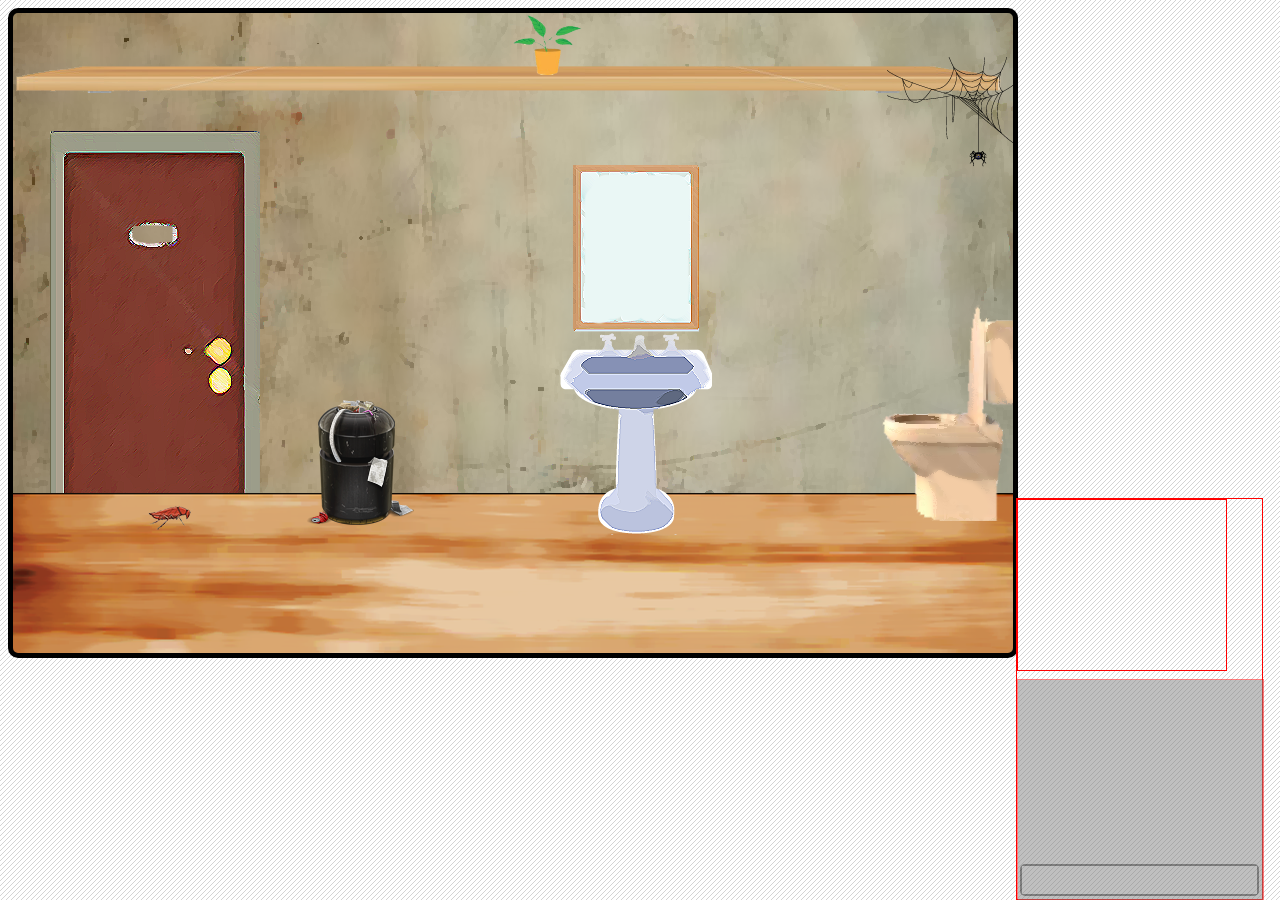
==== scene1.html @ df1e381f "switched inventory" ====
<!DOCTYPE html>
<html lang="en">
<head>
  <link rel="stylesheet" href="styles1.css">
  <meta charset="UTF-8">
  <title>Can you escape The Iron Yard?</title>

<!--Adds HTML sound effects-->
  <script>
function playSound(soundfile) {
  document.getElementById("sound").innerHTML=
    "<embed src=\""+soundfile+"\" hidden=\"true\" autostart=\"true\" loop=\"false\" />";
}
</script>

</head>
  <body>

    <div class="container">

    <div id="shelf">
        <div class="plantBox">
          <img src="images/plant.png" width=70px height=60px>
            </div>
        <img src="images/key3.png" id="key3" class="key3">
        <div class="spider"></div>
    </div>
    <div id="door"></div>
    <div id="trash">
      <img src="images/key1.png" id="key1" class="key">
        </div>
    <div id="toilet">
      <img src="images/key2.png" id="key2" class="key">
        </div>
    <div id="mirror" onclick="playSound('images/mirrorbreaking.wav')"><span id="sound"></span></div>
    <div id="sink"></div>
    <div class="roach"></div>

    </div>

  <footer>
    <div class="bottomWrap">
      <div id="message"></div>
      <div id="inv">
        <progress value = "0" max="4"></progress>
      </div>
    </div>
</footer>



<!-- Script tags for jquery and no underscore -->
  <script type="text/javascript" src="node_modules/jquery/dist/jquery.js"></script>
  <script type="text/javascript" src="scene1.js"></script>

  </body>
</html>
---- styles1.css ----
body {
  font-family: helvetica;
  font-size: 2em;
  background-image: url("images/stripes.png");
  color: black; }

.intro {
  position: absolute;
  width: 130px;
  height: 665px;
  top: 0px;
  left: 0px;
  color: white;
  background-color: black;
  opacity: 0.9; }

.container {
  display: inline-block;
  width: 1000px;
  height: 640px;
  padding: 0px;
  position: relative;
  border-radius: 10px;
  margin-right: 10%;
  border: 5px black solid;
  background-image: url("images/walls.png"); }

#shelf {
  display: inline-block;
  width: 1000px;
  position: absolute;
  margin-top: 30px;
  background-image: url("images/shelf.png");
  background-repeat: no-repeat;
  height: 50px; }
  #shelf .spider {
    background-image: url("images/spider-01.png");
    position: absolute;
    width: 126px;
    height: 169px;
    top: 14px;
    right: 0px; }

.plantBox {
  display: inline-block;
  margin-left: 50%;
  margin-top: -28px; }

#door {
  display: inline-block;
  width: 250px;
  margin-top: 118px;
  margin-left: 30px;
  background-image: url("images/door1.png");
  background-repeat: no-repeat;
  height: 362px; }

#trash {
  display: inline-block;
  position: absolute;
  bottom: 124px;
  width: 121px;
  height: 130px;
  background-image: url("images/trash.png");
  background-repeat: no-repeat;
  vertical-align: bottom; }

#toilet {
  display: inline-block;
  position: absolute;
  width: 217px;
  height: 238px;
  bottom: 119px;
  right: 0px;
  background-image: url("images/toilet2.png");
  background-repeat: no-repeat; }

#mirror {
  position: absolute;
  top: 150px;
  left: 560px;
  width: 126px;
  height: 169px;
  background-image: url("images/mirror2.png"); }

#sink {
  position: absolute;
  top: 320px;
  left: 547px;
  width: 152px;
  height: 202px;
  background-image: url("images/sink.png"); }

.roach {
  position: absolute;
  top: 479px;
  left: 131px;
  width: 200px;
  height: 200px;
  background-image: url("images/roach.png");
  background-repeat: no-repeat;
  transition: left 2s ease; }

.roach:hover {
  left: 1000px; }

footer {
  position: fixed;
  left: 1016px;
  bottom: 0px;
  height: 400px;
  width: 245px;
  border: 1px red solid; }

#message {
  display: inline-block;
  width: 85%;
  height: 170px;
  border: 1px red solid; }

#inv {
  display: inline-block;
  width: 100%;
  height: 100px;
  background-color: gray;
  opacity: 0.5;
  border: 1px red solid;
  padding-bottom: 100%; }

progress {
  background-color: green;
  border: 2px solid black;
  border-radius: 5px;
  position: absolute;
  bottom: 3px;
  right: 3px;
  width: 239px; }

.keys {
  display: inline-block; }

.key {
  display: none;
  position: relative;
  width: 20%;
  height: 20%; }

.key3 {
  display: none;
  margin-left: 52%;
  margin-top: -47px; }

#key1 {
  bottom: 27px;
  left: 44px; }

#key2 {
  top: 60px;
  left: 100px;
  width: 27px;
  height: 50px; }
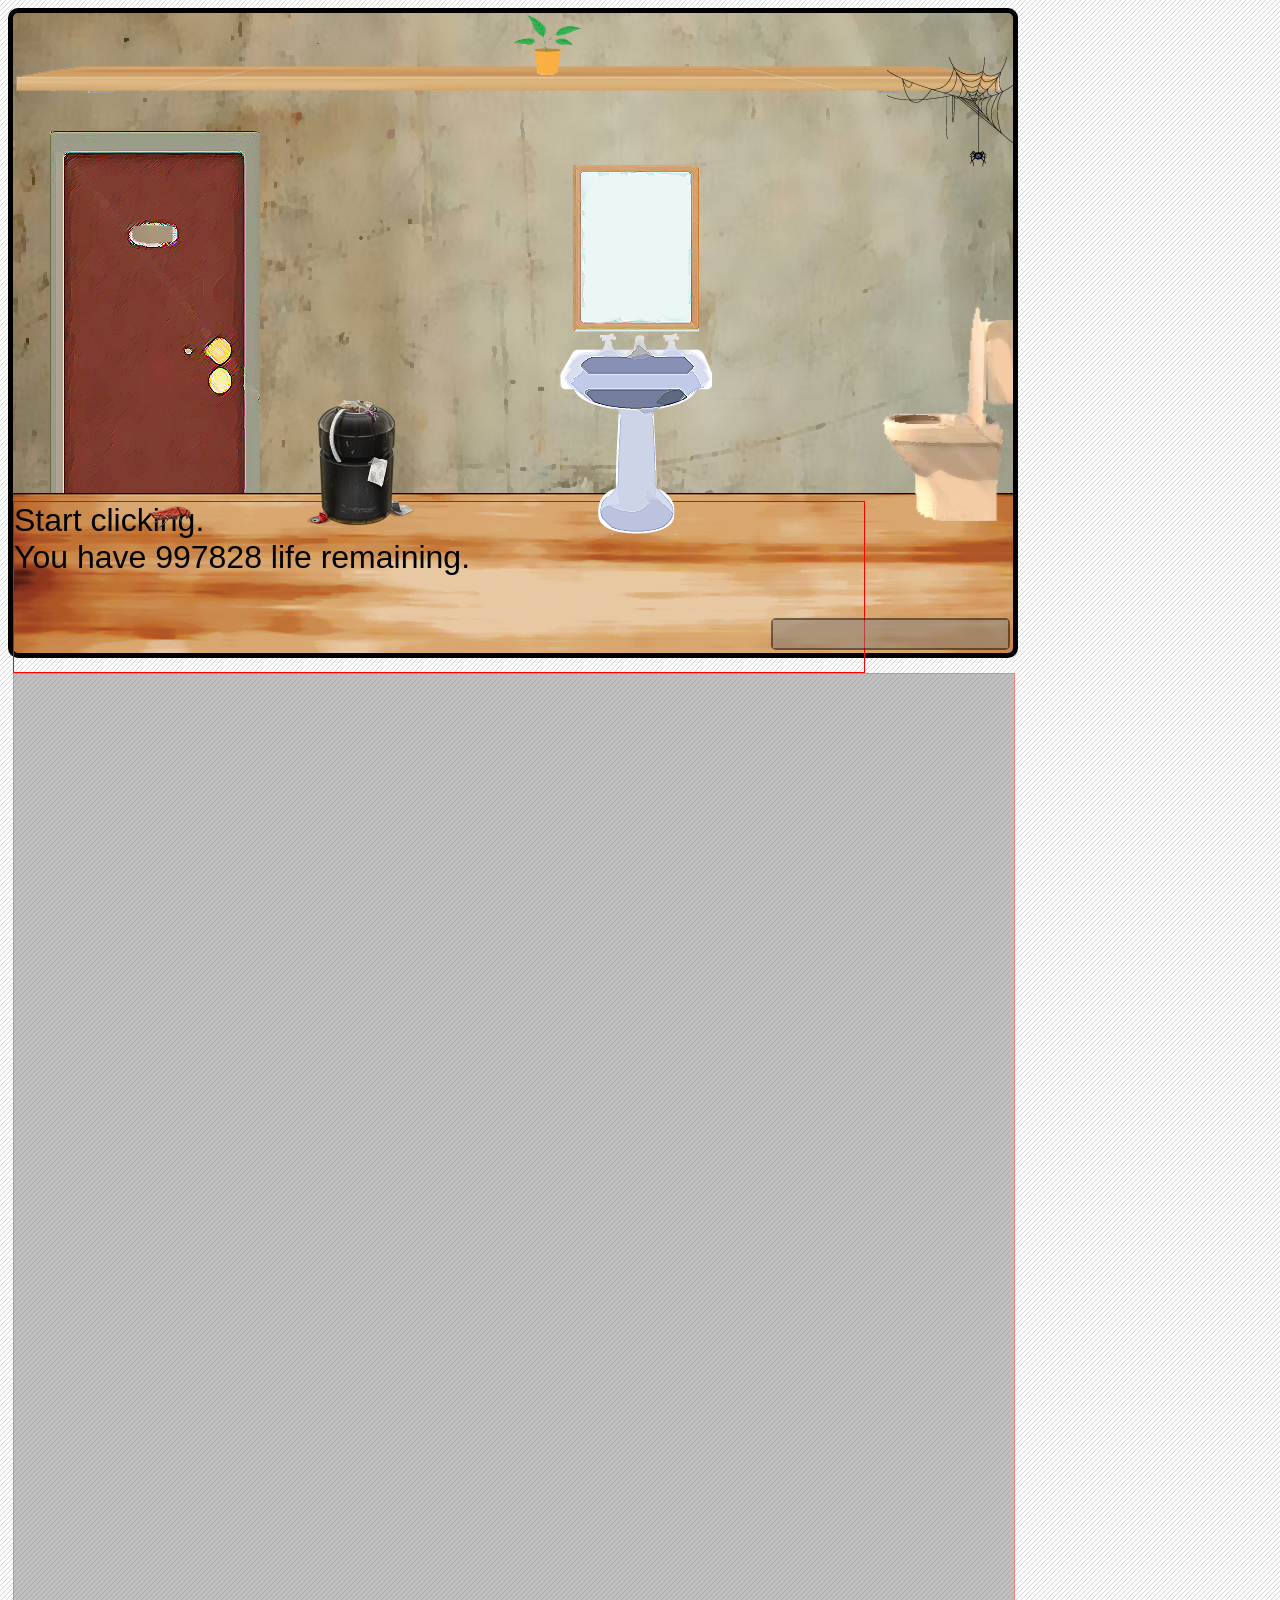
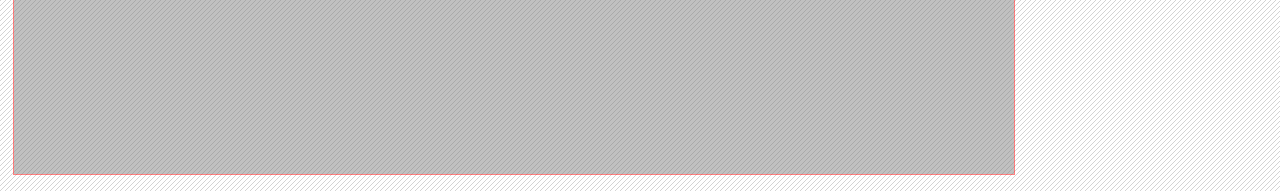
==== commit 039a15f1: "scene 1 life and message change MAJOR HURDLE" ====
--- a/scene1.html
+++ b/scene1.html
@@ -17,7 +17,6 @@
   <body>
 
     <div class="container">
-
     <div id="shelf">
         <div class="plantBox">
           <img src="images/plant.png" width=70px height=60px>
@@ -34,23 +33,25 @@
         </div>
     <div id="mirror" onclick="playSound('images/mirrorbreaking.wav')"><span id="sound"></span></div>
     <div id="sink"></div>
-    <div class="roach"></div>
 
-    </div>
-
-  <footer>
+<!-- FIXED INVENTORY ON THE BOTTOM-->
     <div class="bottomWrap">
-      <div id="message"></div>
+      <div id="message">Start clicking. <br/> <span> <!-- LIFE GOES HERE --></span></div>
       <div id="inv">
-        <progress value = "0" max="4"></progress>
+        <progress value="0" max="4"></progress>
       </div>
-    </div>
-</footer>
+      <!-- <div class="intro">
+        TEST TEST TEST TEST
+          </div> -->
+  </div>
+  <div class="roach"></div>
+</div>
 
 
 
 <!-- Script tags for jquery and no underscore -->
   <script type="text/javascript" src="node_modules/jquery/dist/jquery.js"></script>
+  <script type="text/javascript" src="data.js"></script>
   <script type="text/javascript" src="scene1.js"></script>
 
   </body>
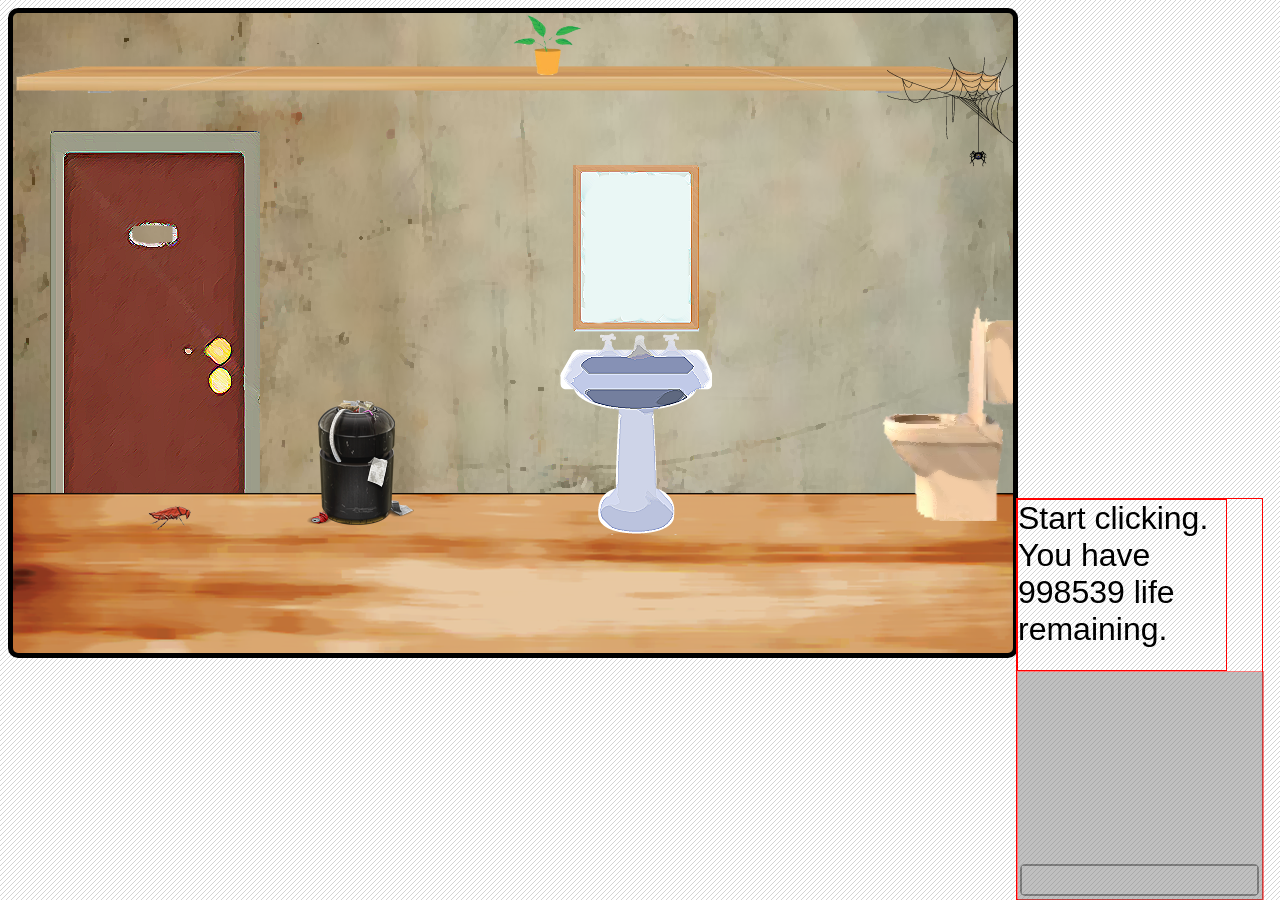
==== commit 6164301f: "merge conflict scene1 fixed" ====
--- a/scene1.html
+++ b/scene1.html
@@ -17,35 +17,40 @@
   <body>
 
     <div class="container">
-    <div id="shelf">
+
+      <div id="shelf">
         <div class="plantBox">
           <img src="images/plant.png" width=70px height=60px>
-            </div>
+        </div>
         <img src="images/key3.png" id="key3" class="key3">
         <div class="spider"></div>
+      </div>
+
+      <div id="door"></div>
+
+      <div id="trash">
+        <img src="images/key1.png" id="key1" class="key">
+      </div>
+      <div id="toilet">
+        <img src="images/key2.png" id="key2" class="key">
+      </div>
+
+      <div id="mirror" onclick="playSound('images/mirrorbreaking.wav')"><span id="sound"></span></div>
+
+      <div id="sink"></div>
+
+      <div class="roach"></div>
+
     </div>
-    <div id="door"></div>
-    <div id="trash">
-      <img src="images/key1.png" id="key1" class="key">
+
+    <footer>
+      <div class="bottomWrap">
+        <div id="message">Start clicking. <br/> <span> <!-- LIFE GOES HERE --></span></div>
+        <div id="inv">
+          <progress value = "0" max="4"></progress>
         </div>
-    <div id="toilet">
-      <img src="images/key2.png" id="key2" class="key">
-        </div>
-    <div id="mirror" onclick="playSound('images/mirrorbreaking.wav')"><span id="sound"></span></div>
-    <div id="sink"></div>
-
-<!-- FIXED INVENTORY ON THE BOTTOM-->
-    <div class="bottomWrap">
-      <div id="message">Start clicking. <br/> <span> <!-- LIFE GOES HERE --></span></div>
-      <div id="inv">
-        <progress value="0" max="4"></progress>
       </div>
-      <!-- <div class="intro">
-        TEST TEST TEST TEST
-          </div> -->
-  </div>
-  <div class="roach"></div>
-</div>
+    </footer>
 
 
 
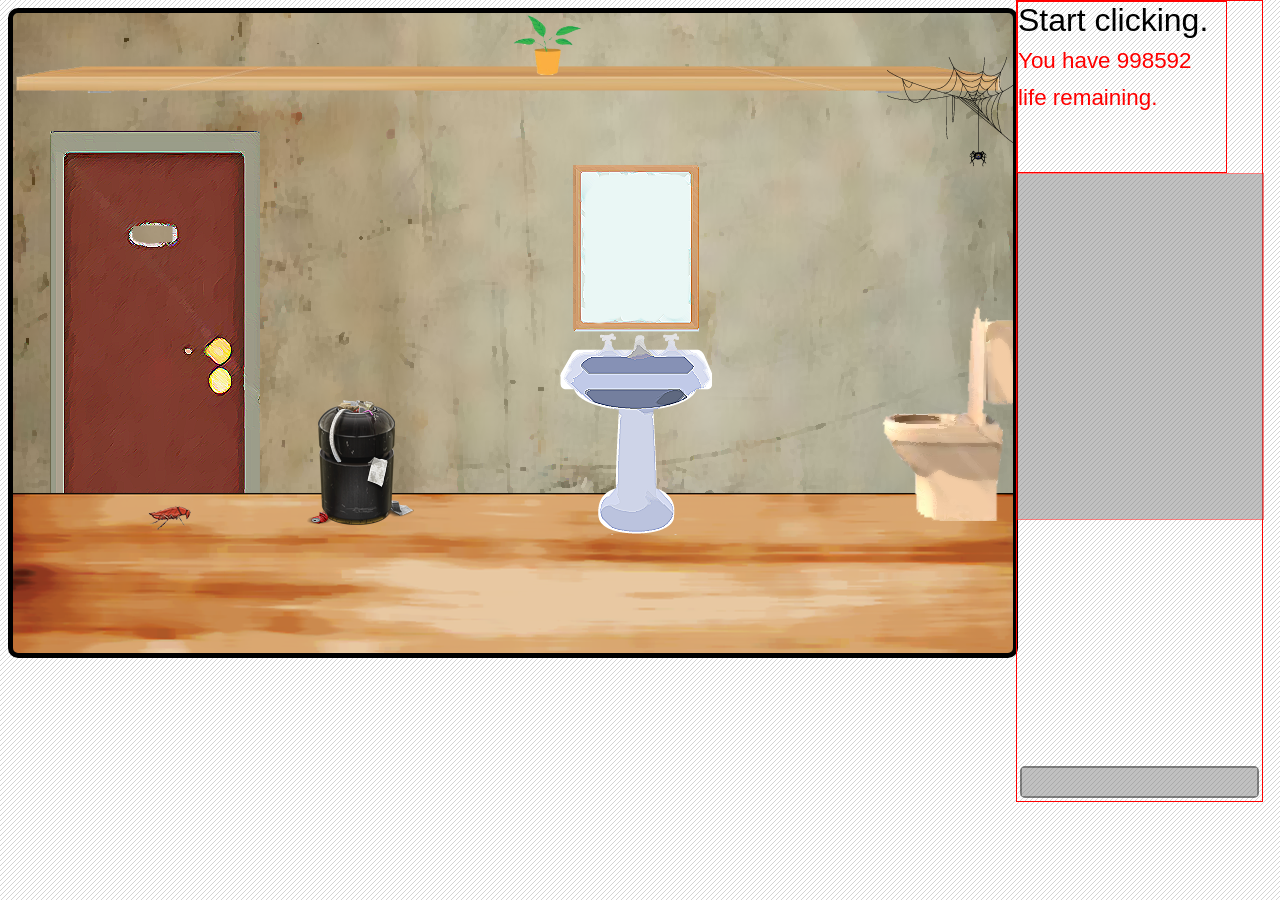
==== commit 135bc7e3: "Added scene 3 image, added fan and fangif when clicked" ====
--- a/scene1.html
+++ b/scene1.html
@@ -45,7 +45,7 @@
 
     <footer>
       <div class="bottomWrap">
-        <div id="message">Start clicking. <br/> <span> <!-- LIFE GOES HERE --></span></div>
+        <div id="message">Start clicking. <br/> <span id="lifebar"> <!-- LIFE GOES HERE --></span></div>
         <div id="inv">
           <progress value = "0" max="4"></progress>
         </div>
--- a/styles1.css
+++ b/styles1.css
@@ -107,8 +107,8 @@
 footer {
   position: fixed;
   left: 1016px;
-  bottom: 0px;
-  height: 400px;
+  top: 0px;
+  height: 800px;
   width: 245px;
   border: 1px red solid; }
 
@@ -117,6 +117,9 @@
   width: 85%;
   height: 170px;
   border: 1px red solid; }
+  #message span {
+    color: red;
+    font-size: 0.7em; }
 
 #inv {
   display: inline-block;
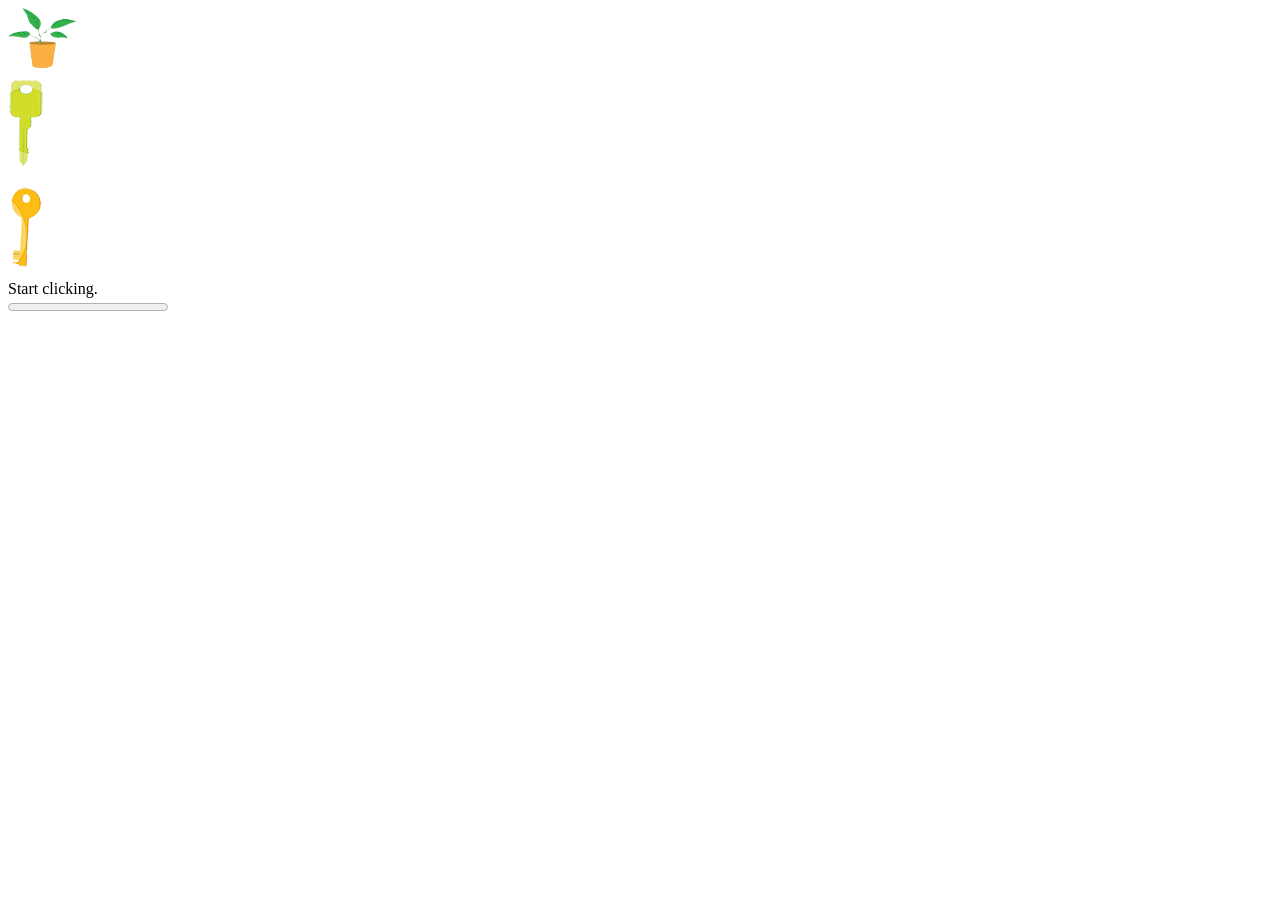
==== commit 972936f9: "altered originals to create a medium level, adding player profile page" ====
--- a/scene1.html
+++ b/scene1.html
@@ -1,7 +1,7 @@
 <!DOCTYPE html>
 <html lang="en">
 <head>
-  <link rel="stylesheet" href="styles1.css">
+  <link rel="stylesheet" href="styles.css">
   <meta charset="UTF-8">
   <title>Can you escape The Iron Yard?</title>
 
@@ -17,47 +17,41 @@
   <body>
 
     <div class="container">
-
-      <div id="shelf">
+    <div id="shelf">
         <div class="plantBox">
           <img src="images/plant.png" width=70px height=60px>
+            </div>
+     <!--<img src="images/key3.png" id="key3" class="key3"> -->
+        <div class="spider"></div>
+    </div>
+    <div id="door"></div>
+    <div id="trash">
+      <img src="images/key1.png" id="key1" class="key">
         </div>
-        <img src="images/key3.png" id="key3" class="key3">
-        <div class="spider"></div>
+    <div id="toilet">
+      <img src="images/key2.png" id="key2" class="key">
+        </div>
+    <div id="mirror" onclick="playSound('images/mirrorbreaking.wav')"><span id="sound"></span></div>
+    <div id="sink"></div>
+
+<!-- FIXED INVENTORY ON THE BOTTOM-->
+    <div class="bottomWrap">
+      <div id="message">Start clicking.</div>
+      <div id="inv">
+        <progress value="0" max="4"></progress>
       </div>
-
-      <div id="door"></div>
-
-      <div id="trash">
-        <img src="images/key1.png" id="key1" class="key">
-      </div>
-      <div id="toilet">
-        <img src="images/key2.png" id="key2" class="key">
-      </div>
-
-      <div id="mirror" onclick="playSound('images/mirrorbreaking.wav')"><span id="sound"></span></div>
-
-      <div id="sink"></div>
-
-      <div class="roach"></div>
-
-    </div>
-
-    <footer>
-      <div class="bottomWrap">
-        <div id="message">Start clicking. <br/> <span id="lifebar"> <!-- LIFE GOES HERE --></span></div>
-        <div id="inv">
-          <progress value = "0" max="4"></progress>
-        </div>
-      </div>
-    </footer>
+      <!-- <div class="intro">
+        TEST TEST TEST TEST
+          </div> -->
+  </div>
+  <div class="roach"></div>
+</div>
 
 
 
 <!-- Script tags for jquery and no underscore -->
   <script type="text/javascript" src="node_modules/jquery/dist/jquery.js"></script>
-  <script type="text/javascript" src="data.js"></script>
-  <script type="text/javascript" src="scene1.js"></script>
+  <script type="text/javascript" src="main.js"></script>
 
   </body>
 </html>
--- a/styles.css
+++ b/styles.css
@@ -0,0 +1,33 @@
+body{
+  
+
+}
+form{
+border: 1px solid black;
+
+}
+
+fieldset{
+  border: 1px solid red;
+
+}
+
+legend{
+  border: 1px solid yellow;
+
+}
+
+.name{
+  border: 1px solid teal;
+
+}
+
+label{
+  border: 1px solid pink;
+
+}
+
+input{
+  border: 1px solid magenta;
+
+}
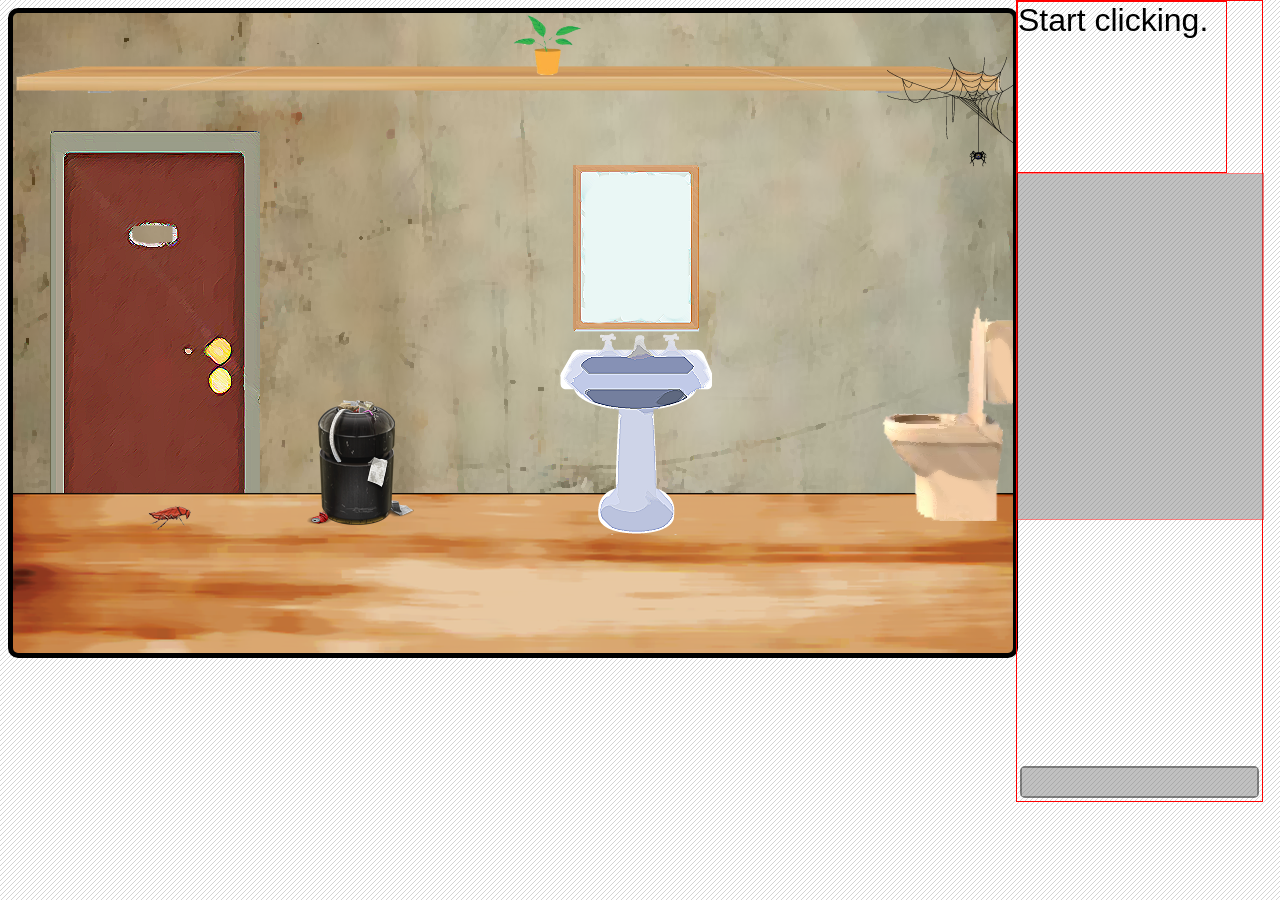
==== commit f88e49a0: "Merge pull request #40 from lapty/master Added scene 3 image, added fan and fangif when clicked" ====
--- a/scene1.html
+++ b/scene1.html
@@ -1,7 +1,7 @@
 <!DOCTYPE html>
 <html lang="en">
 <head>
-  <link rel="stylesheet" href="styles.css">
+  <link rel="stylesheet" href="styles1.css">
   <meta charset="UTF-8">
   <title>Can you escape The Iron Yard?</title>
 
@@ -17,41 +17,47 @@
   <body>
 
     <div class="container">
-    <div id="shelf">
+
+      <div id="shelf">
         <div class="plantBox">
           <img src="images/plant.png" width=70px height=60px>
-            </div>
-     <!--<img src="images/key3.png" id="key3" class="key3"> -->
+        </div>
+        <img src="images/key3.png" id="key3" class="key3">
         <div class="spider"></div>
+      </div>
+
+      <div id="door"></div>
+
+      <div id="trash">
+        <img src="images/key1.png" id="key1" class="key">
+      </div>
+      <div id="toilet">
+        <img src="images/key2.png" id="key2" class="key">
+      </div>
+
+      <div id="mirror" onclick="playSound('images/mirrorbreaking.wav')"><span id="sound"></span></div>
+
+      <div id="sink"></div>
+
+      <div class="roach"></div>
+
     </div>
-    <div id="door"></div>
-    <div id="trash">
-      <img src="images/key1.png" id="key1" class="key">
+
+    <footer>
+      <div class="bottomWrap">
+        <div id="message">Start clicking. <br/> <span id="lifebar"> <!-- LIFE GOES HERE --></span></div>
+        <div id="inv">
+          <progress value = "0" max="4"></progress>
         </div>
-    <div id="toilet">
-      <img src="images/key2.png" id="key2" class="key">
-        </div>
-    <div id="mirror" onclick="playSound('images/mirrorbreaking.wav')"><span id="sound"></span></div>
-    <div id="sink"></div>
-
-<!-- FIXED INVENTORY ON THE BOTTOM-->
-    <div class="bottomWrap">
-      <div id="message">Start clicking.</div>
-      <div id="inv">
-        <progress value="0" max="4"></progress>
       </div>
-      <!-- <div class="intro">
-        TEST TEST TEST TEST
-          </div> -->
-  </div>
-  <div class="roach"></div>
-</div>
+    </footer>
 
 
 
 <!-- Script tags for jquery and no underscore -->
   <script type="text/javascript" src="node_modules/jquery/dist/jquery.js"></script>
-  <script type="text/javascript" src="main.js"></script>
+  <script type="text/javascript" src="data.js"></script>
+  <script type="text/javascript" src="scene1.js"></script>
 
   </body>
 </html>
--- a/styles1.css
+++ b/styles1.css
@@ -0,0 +1,164 @@
+body {
+  font-family: helvetica;
+  font-size: 2em;
+  background-image: url("images/stripes.png");
+  color: black; }
+
+.intro {
+  position: absolute;
+  width: 130px;
+  height: 665px;
+  top: 0px;
+  left: 0px;
+  color: white;
+  background-color: black;
+  opacity: 0.9; }
+
+.container {
+  display: inline-block;
+  width: 1000px;
+  height: 640px;
+  padding: 0px;
+  position: relative;
+  border-radius: 10px;
+  margin-right: 10%;
+  border: 5px black solid;
+  background-image: url("images/walls.png"); }
+
+#shelf {
+  display: inline-block;
+  width: 1000px;
+  position: absolute;
+  margin-top: 30px;
+  background-image: url("images/shelf.png");
+  background-repeat: no-repeat;
+  height: 50px; }
+  #shelf .spider {
+    background-image: url("images/spider-01.png");
+    position: absolute;
+    width: 126px;
+    height: 169px;
+    top: 14px;
+    right: 0px; }
+
+.plantBox {
+  display: inline-block;
+  margin-left: 50%;
+  margin-top: -28px; }
+
+#door {
+  display: inline-block;
+  width: 250px;
+  margin-top: 118px;
+  margin-left: 30px;
+  background-image: url("images/door1.png");
+  background-repeat: no-repeat;
+  height: 362px; }
+
+#trash {
+  display: inline-block;
+  position: absolute;
+  bottom: 124px;
+  width: 121px;
+  height: 130px;
+  background-image: url("images/trash.png");
+  background-repeat: no-repeat;
+  vertical-align: bottom; }
+
+#toilet {
+  display: inline-block;
+  position: absolute;
+  width: 217px;
+  height: 238px;
+  bottom: 119px;
+  right: 0px;
+  background-image: url("images/toilet2.png");
+  background-repeat: no-repeat; }
+
+#mirror {
+  position: absolute;
+  top: 150px;
+  left: 560px;
+  width: 126px;
+  height: 169px;
+  background-image: url("images/mirror2.png"); }
+
+#sink {
+  position: absolute;
+  top: 320px;
+  left: 547px;
+  width: 152px;
+  height: 202px;
+  background-image: url("images/sink.png"); }
+
+.roach {
+  position: absolute;
+  top: 479px;
+  left: 131px;
+  width: 200px;
+  height: 200px;
+  background-image: url("images/roach.png");
+  background-repeat: no-repeat;
+  transition: left 2s ease; }
+
+.roach:hover {
+  left: 1000px; }
+
+footer {
+  position: fixed;
+  left: 1016px;
+  top: 0px;
+  height: 800px;
+  width: 245px;
+  border: 1px red solid; }
+
+#message {
+  display: inline-block;
+  width: 85%;
+  height: 170px;
+  border: 1px red solid; }
+  #message span {
+    color: red;
+    font-size: 0.7em; }
+
+#inv {
+  display: inline-block;
+  width: 100%;
+  height: 100px;
+  background-color: gray;
+  opacity: 0.5;
+  border: 1px red solid;
+  padding-bottom: 100%; }
+
+progress {
+  background-color: green;
+  border: 2px solid black;
+  border-radius: 5px;
+  position: absolute;
+  bottom: 3px;
+  right: 3px;
+  width: 239px; }
+
+.keys {
+  display: inline-block; }
+
+.key {
+  display: none;
+  position: relative;
+  width: 20%;
+  height: 20%; }
+
+.key3 {
+  display: none;
+  margin-left: 52%;
+  margin-top: -47px; }
+
+#key1 {
+  bottom: 27px;
+  left: 44px; }
+
+#key2 {
+  top: 60px;
+  left: 100px;
+  width: 27px;
+  height: 50px; }
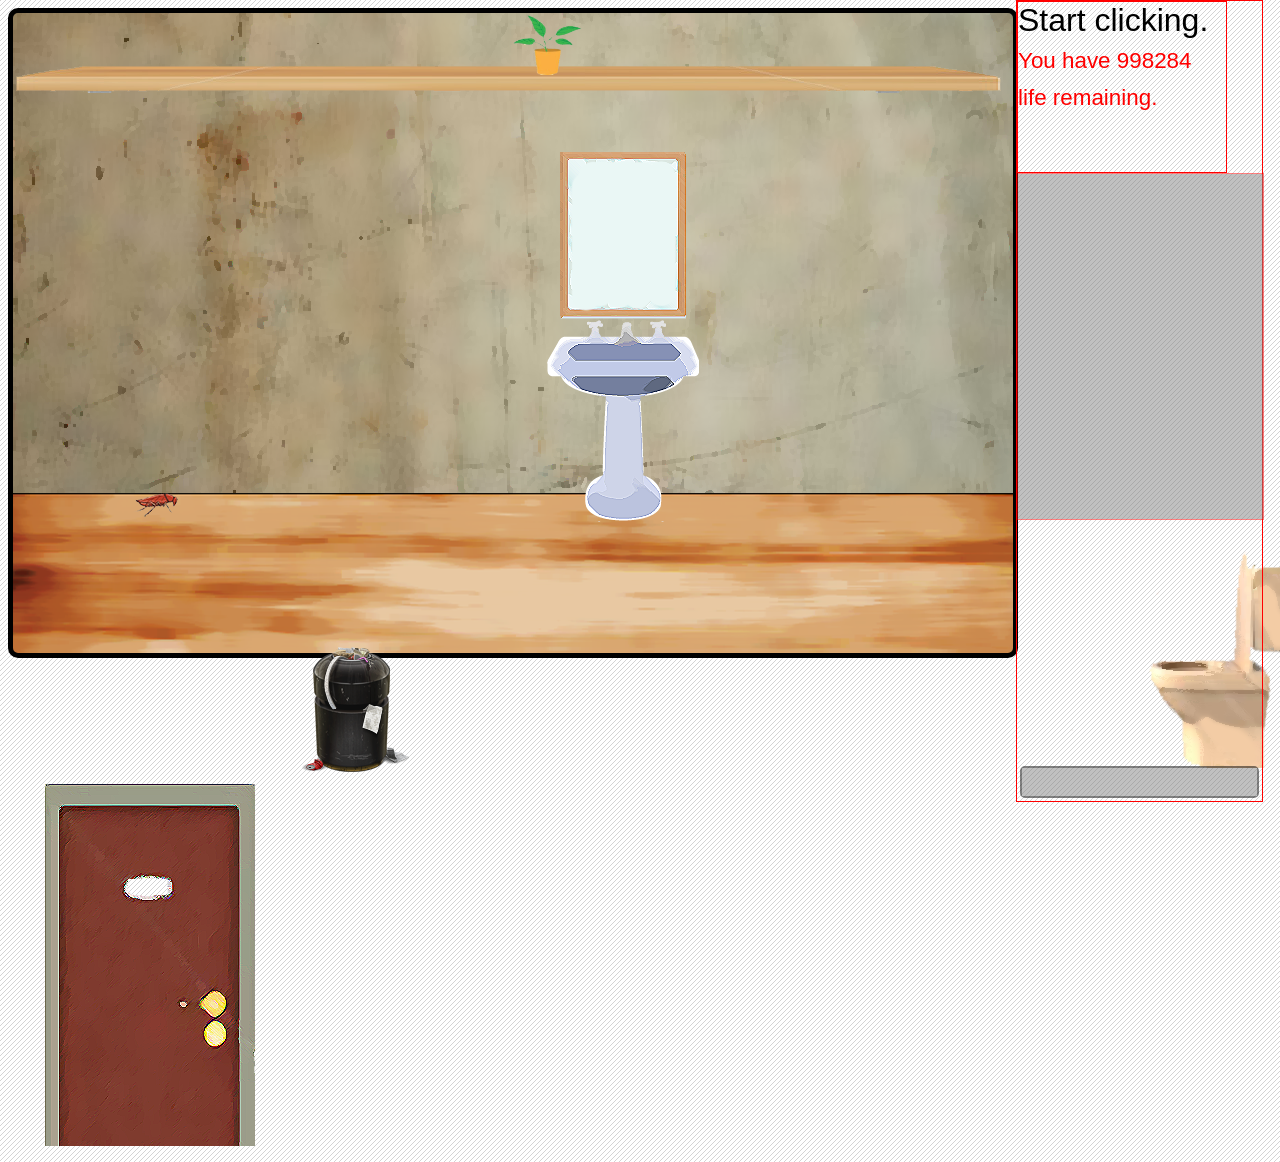
==== commit df8a5800: "adding profile page and medium levels." ====
--- a/scene1.html
+++ b/scene1.html
@@ -21,8 +21,13 @@
       <div id="shelf">
         <div class="plantBox">
           <img src="images/plant.png" width=70px height=60px>
+
+            </div>
+            <img src="images/key3.png" id="key3" class="key3"> 
+
         </div>
         <img src="images/key3.png" id="key3" class="key3">
+
         <div class="spider"></div>
       </div>
 
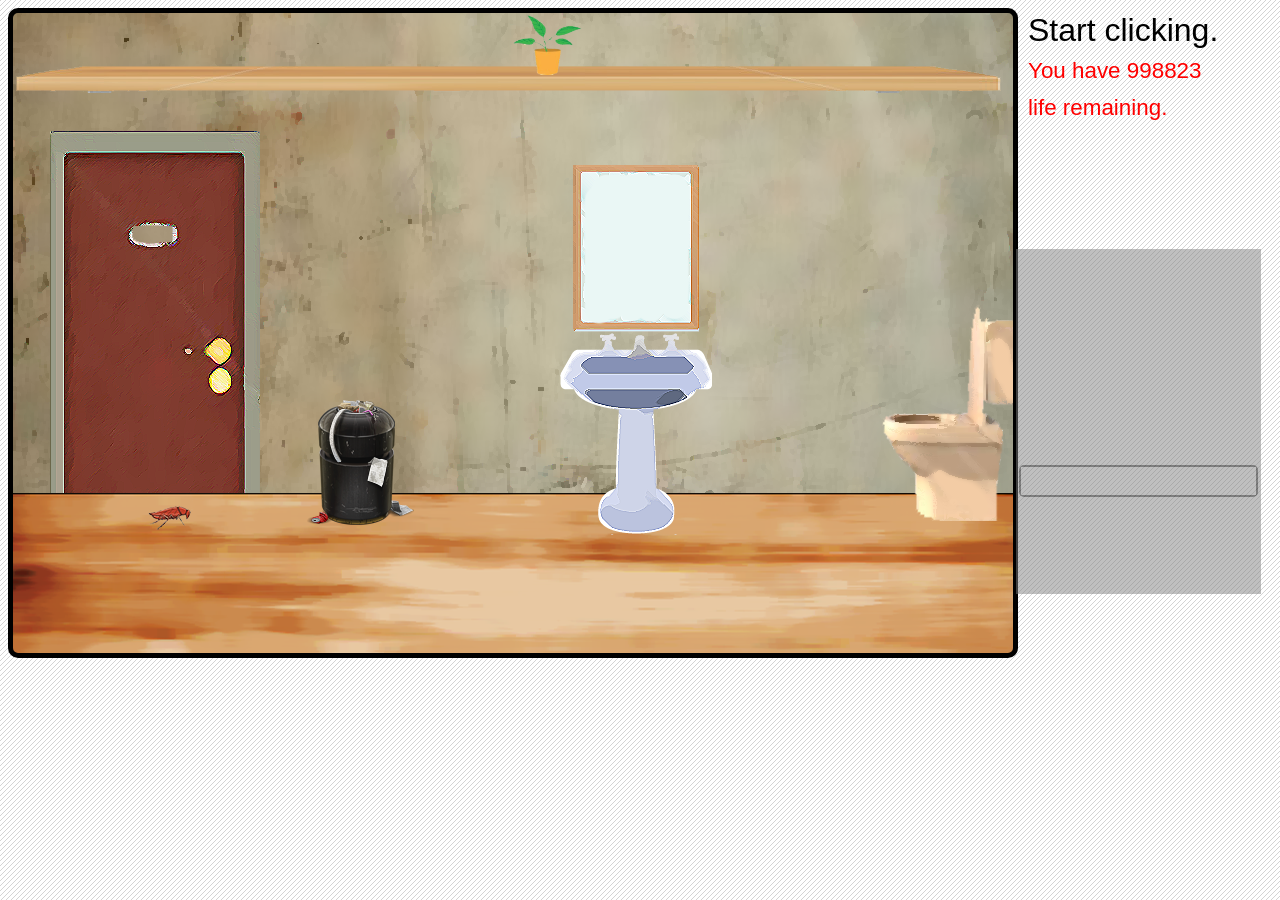
==== commit 192631f5: "edited inv bars" ====
--- a/scene1.html
+++ b/scene1.html
@@ -23,13 +23,13 @@
           <img src="images/plant.png" width=70px height=60px>
 
             </div>
-            <img src="images/key3.png" id="key3" class="key3"> 
+            <img src="images/key3.png" id="key3" class="key3">
 
         </div>
         <img src="images/key3.png" id="key3" class="key3">
 
         <div class="spider"></div>
-      </div>
+
 
       <div id="door"></div>
 
--- a/styles1.css
+++ b/styles1.css
@@ -108,18 +108,18 @@
   position: fixed;
   left: 1016px;
   top: 0px;
-  height: 800px;
-  width: 245px;
-  border: 1px red solid; }
+  height: 500px;
+  width: 245px; }
 
 #message {
   display: inline-block;
   width: 85%;
-  height: 170px;
-  border: 1px red solid; }
-  #message span {
-    color: red;
-    font-size: 0.7em; }
+  height: 225px;
+  margin: 12px; }
+
+#message span {
+  color: red;
+  font-size: 0.7em; }
 
 #inv {
   display: inline-block;
@@ -127,7 +127,6 @@
   height: 100px;
   background-color: gray;
   opacity: 0.5;
-  border: 1px red solid;
   padding-bottom: 100%; }
 
 progress {
